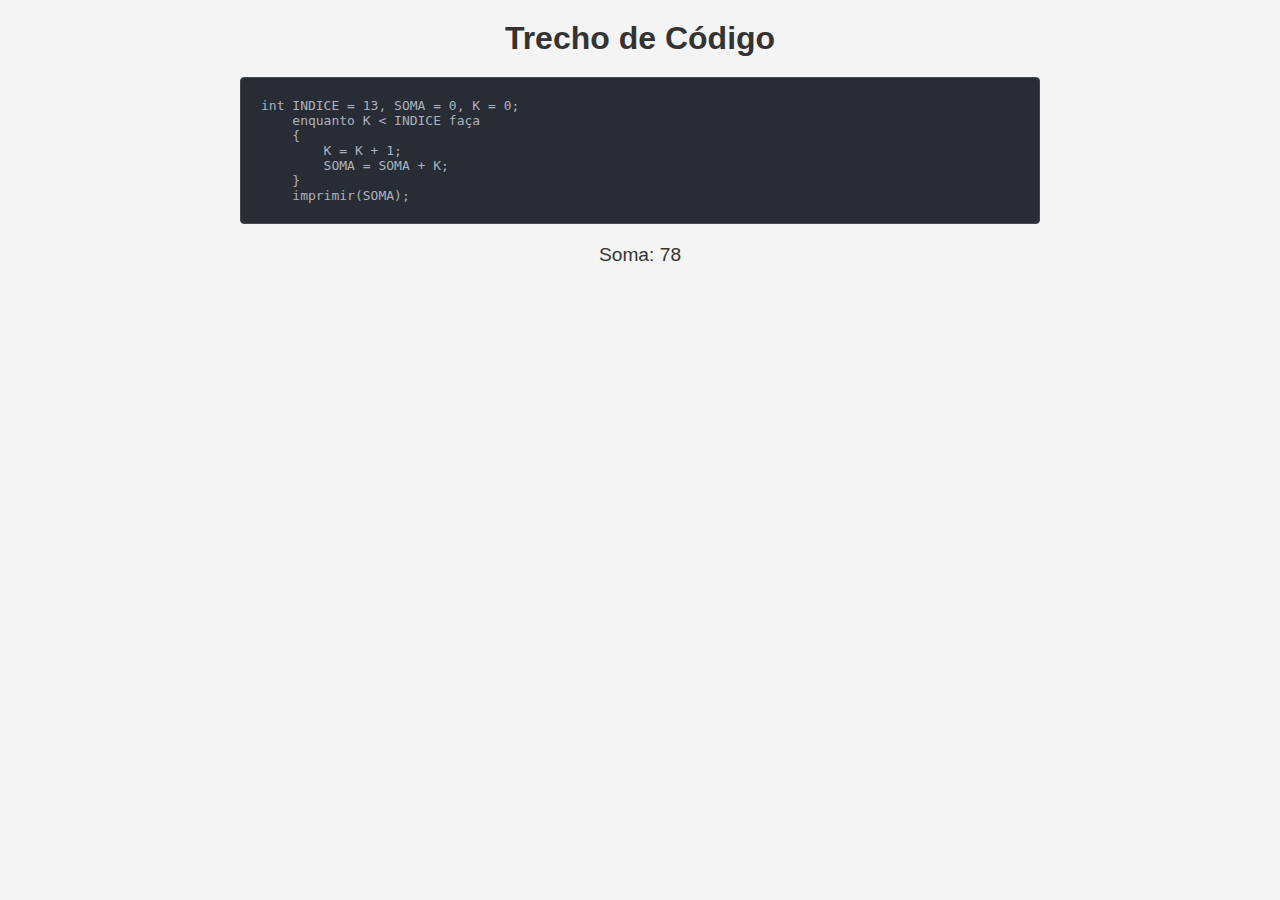
==== src/Tt/03/index.html @ 1ac626aa "first commit" ====
<!doctype html>
<html lang="en">
  <head>
    <meta charset="UTF-8" />
    <link rel="icon" type="image/svg+xml" href="/vite.svg" />
    <meta name="viewport" content="width=device-width, initial-scale=1.0" />
    <link rel="stylesheet" href="main.css">
    <title>Vite + React</title>
  </head>
  <body>
    <h1>Trecho de Código</h1>
    <pre><code>int INDICE = 13, SOMA = 0, K = 0;
    enquanto K &lt; INDICE faça
    {
        K = K + 1;
        SOMA = SOMA + K;
    }
    imprimir(SOMA);</code></pre>
    <div id="resulto">

    </div>
    <script type="module" src="main.jsx"></script>
    <script src="script.js"></script>
  </body>
</html>
---- src/Tt/03/main.css ----
* {
  padding: 0;
  margin: 0;
  box-sizing: border-box;
}
body {
  font-family: Arial, sans-serif;
  margin: 0;
  padding: 0;
  background-color: #f4f4f4;
  color: #333;
}

h1 {
  text-align: center;
  margin-top: 20px;
  color: #333;
}

pre {
  background-color: #282c34;
  color: #abb2bf;
  border: 1px solid #444851;
  border-radius: 4px;
  padding: 20px;
  margin: 20px auto;
  width: 90%;
  max-width: 800px;
}

code {
  display: block;
}

#resulto {
  font-size: 1.2em;
  text-align: center;
  margin-top: 20px;
}
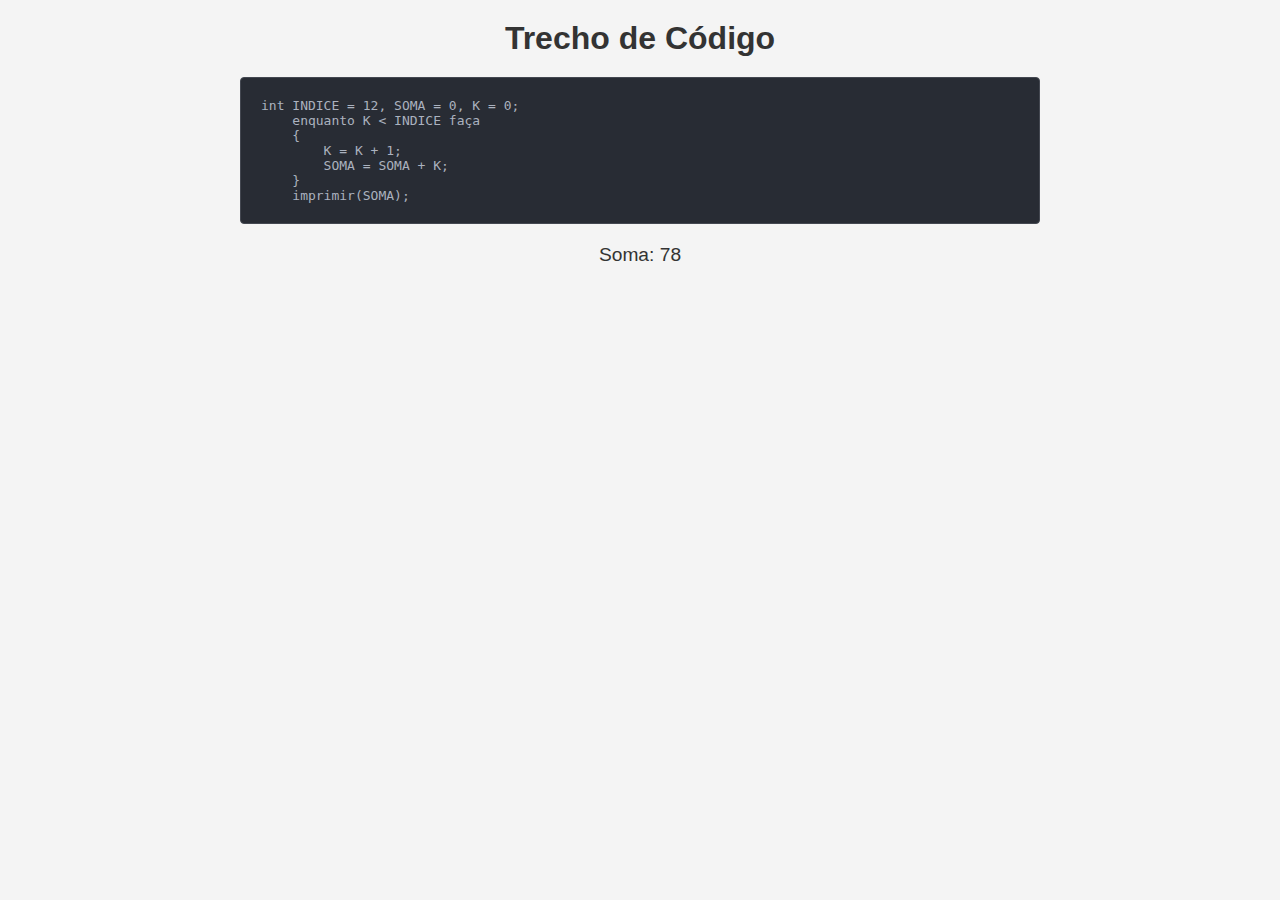
==== commit b65df59e: "Update index.html" ====
--- a/src/Tt/03/index.html
+++ b/src/Tt/03/index.html
@@ -9,7 +9,7 @@
   </head>
   <body>
     <h1>Trecho de Código</h1>
-    <pre><code>int INDICE = 13, SOMA = 0, K = 0;
+    <pre><code>int INDICE = 12, SOMA = 0, K = 0;
     enquanto K &lt; INDICE faça
     {
         K = K + 1;
